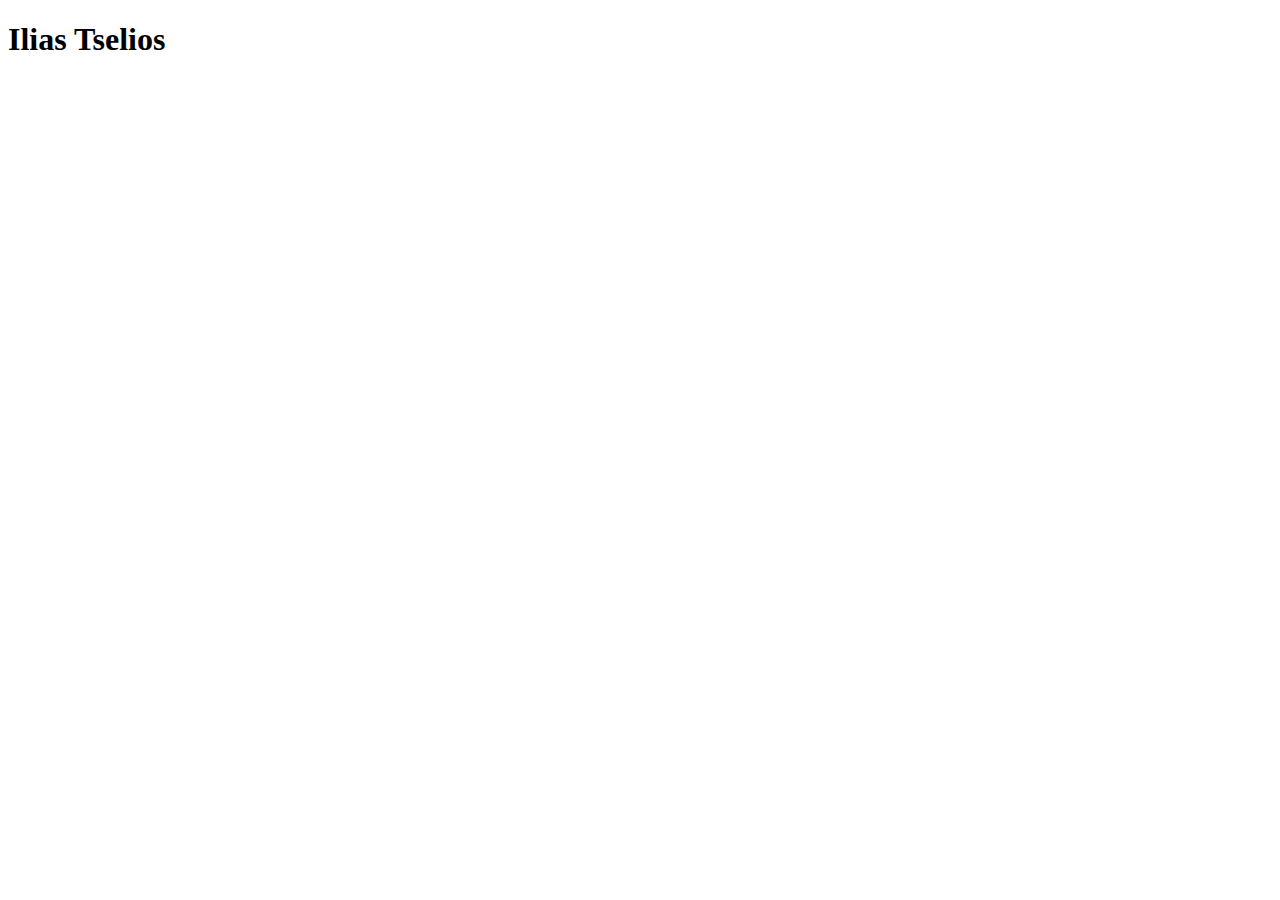
==== index.html @ 0cc65f47 "initial commit" ====
<!DOCTYPE html>
<html lang="en">
<head>
    <meta charset="UTF-8">
    <meta name="viewport" content="width=device-width, initial-scale=1.0">
    <title>Javascript Learning</title>
</head>
<body>
    <h1>Ilias Tselios</h1>
    <script src="index.js"></script>
</body>
</html>
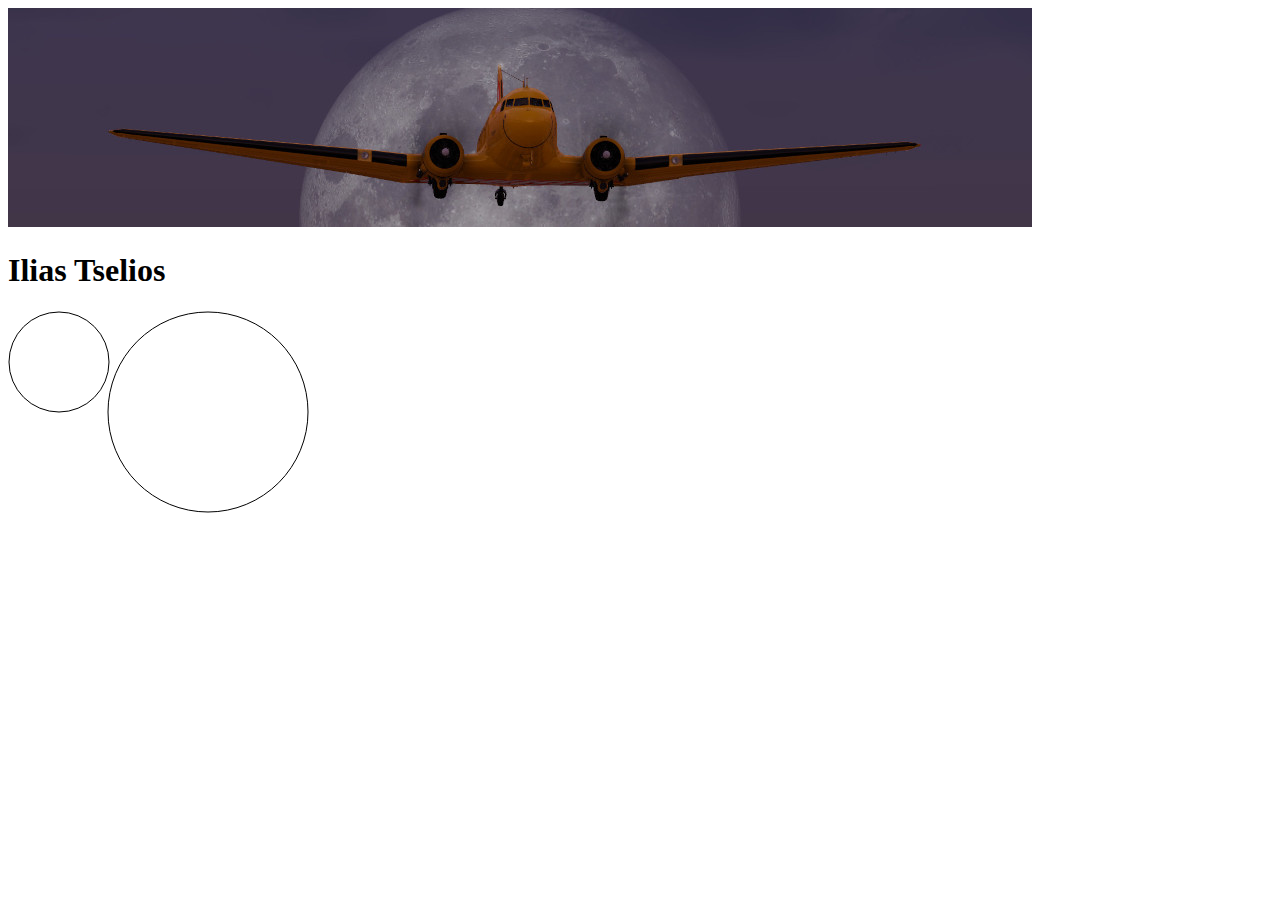
==== commit 9c182c3e: "added images and drawings" ====
--- a/index.html
+++ b/index.html
@@ -4,9 +4,12 @@
     <meta charset="UTF-8">
     <meta name="viewport" content="width=device-width, initial-scale=1.0">
     <title>Javascript Learning</title>
+    <link rel="icon" type="image/x-icon" href="/images/favicon.ico">
 </head>
 <body>
+    <img id="dc3_moon" src="/images/dc3_moon.jpg" alt="DC3 to the moon!" width="1024" height="219">
     <h1>Ilias Tselios</h1>
+    <canvas width="400" height="400"></canvas>
     <script src="index.js"></script>
 </body>
 </html>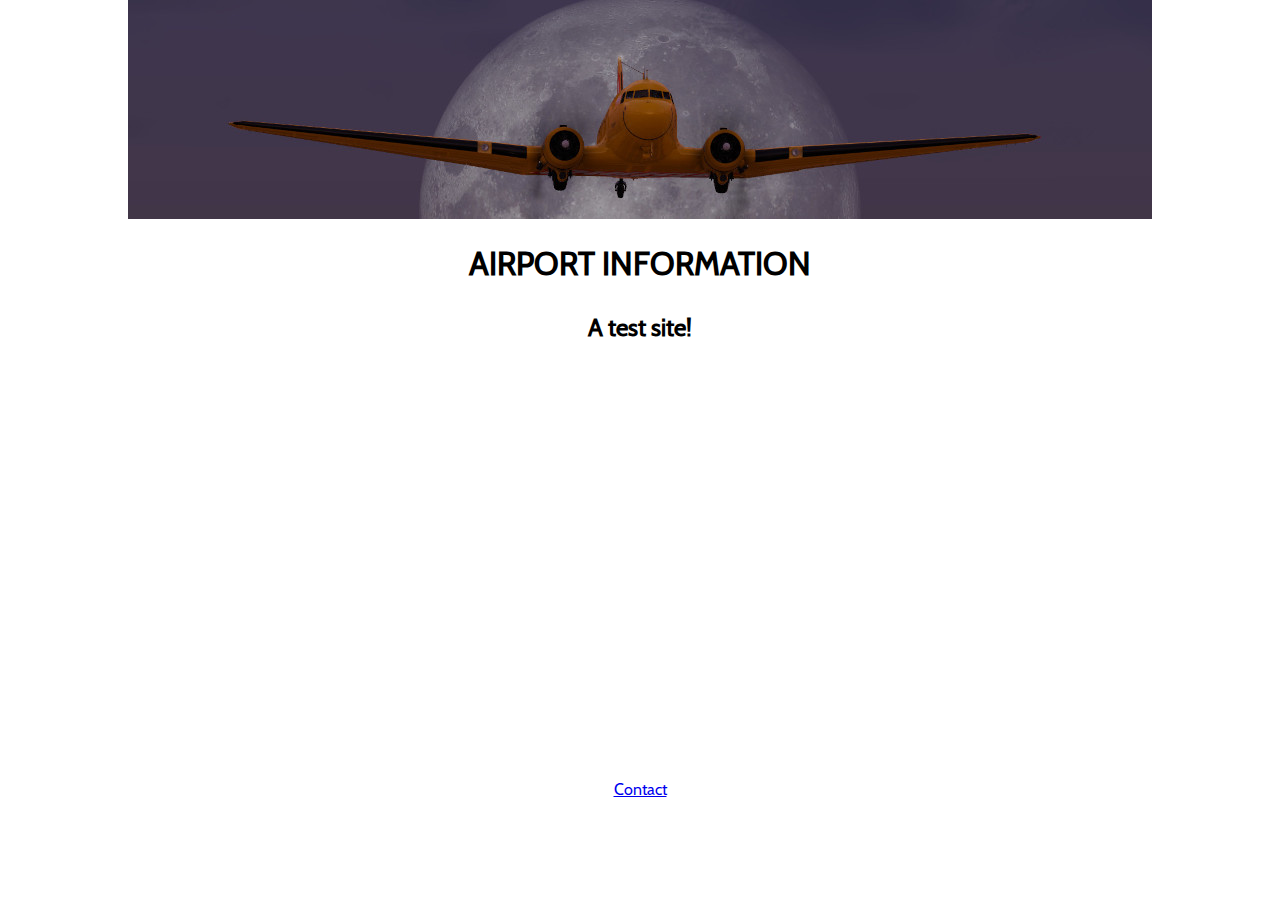
==== commit 8206780d: "added contact page and styling" ====
--- a/index.html
+++ b/index.html
@@ -3,13 +3,20 @@
 <head>
     <meta charset="UTF-8">
     <meta name="viewport" content="width=device-width, initial-scale=1.0">
-    <title>Javascript Learning</title>
-    <link rel="icon" type="image/x-icon" href="/images/favicon.ico">
+    <title>Airport Information</title>
+    <link rel="stylesheet" href="style.css">
+    <link rel="icon" type="image/x-icon" href="./images/favicon.ico">
 </head>
 <body>
-    <img id="dc3_moon" src="/images/dc3_moon.jpg" alt="DC3 to the moon!" width="1024" height="219">
-    <h1>Ilias Tselios</h1>
+  <img  id="dc3_moon" src="./images/dc3_moon.jpg" alt="DC3 to the moon!" width="1024" height="219" class="center">
+    <h1 style='text-align:center'>AIRPORT INFORMATION</h1>
+    <h2 style='text-align:center'>A test site!</h2>
     <canvas width="400" height="400"></canvas>
     <script src="index.js"></script>
+
 </body>
-</html>+
+<footer>
+    <a  href="contact.html">Contact</a>
+</footer>
+</html>
--- a/style.css
+++ b/style.css
@@ -0,0 +1,24 @@
+@font-face {
+  font-family: "Cabin";
+  src: url('./fonts/Cabin-Regular.otf') format('opentype');
+}
+
+.center {
+  display: block;
+  margin-left: auto;
+  margin-right: auto;
+}
+
+body {
+  margin: 0;
+  background-color: hsl(0, 0%, 100%);
+  line-height: 1.5;
+  font-family: "Cabin";
+}
+
+footer {
+  display: flex;
+  justify-content: center;
+  padding: 5px;
+}
+
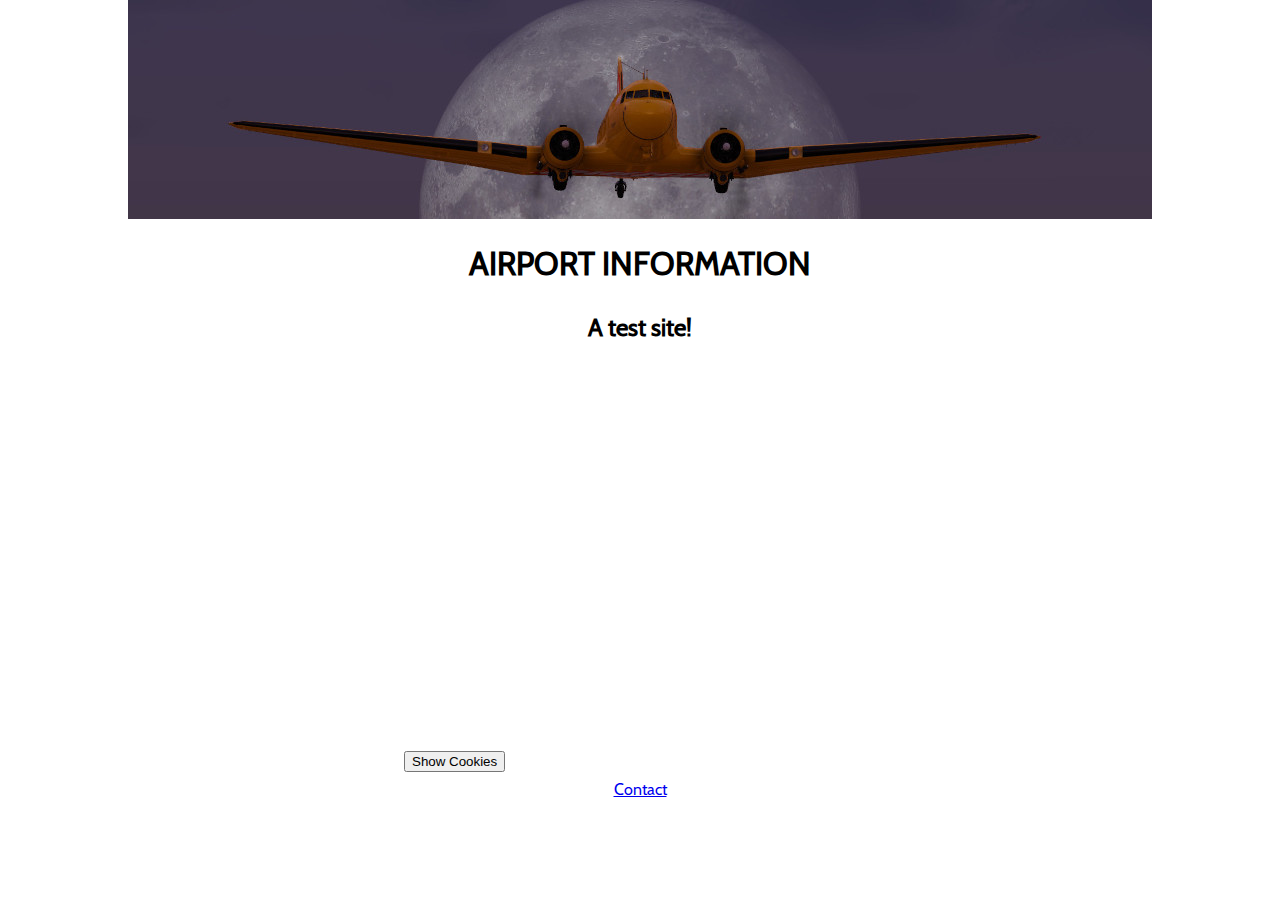
==== commit 156321ae: "use JS to extract contact form info" ====
--- a/index.html
+++ b/index.html
@@ -14,6 +14,12 @@
     <canvas width="400" height="400"></canvas>
     <script src="index.js"></script>
 
+
+    <button onclick="showCookies()">Show Cookies</button>
+
+    <div>
+      <codeid="cookies"></code>
+    </div>
 </body>
 
 <footer>
